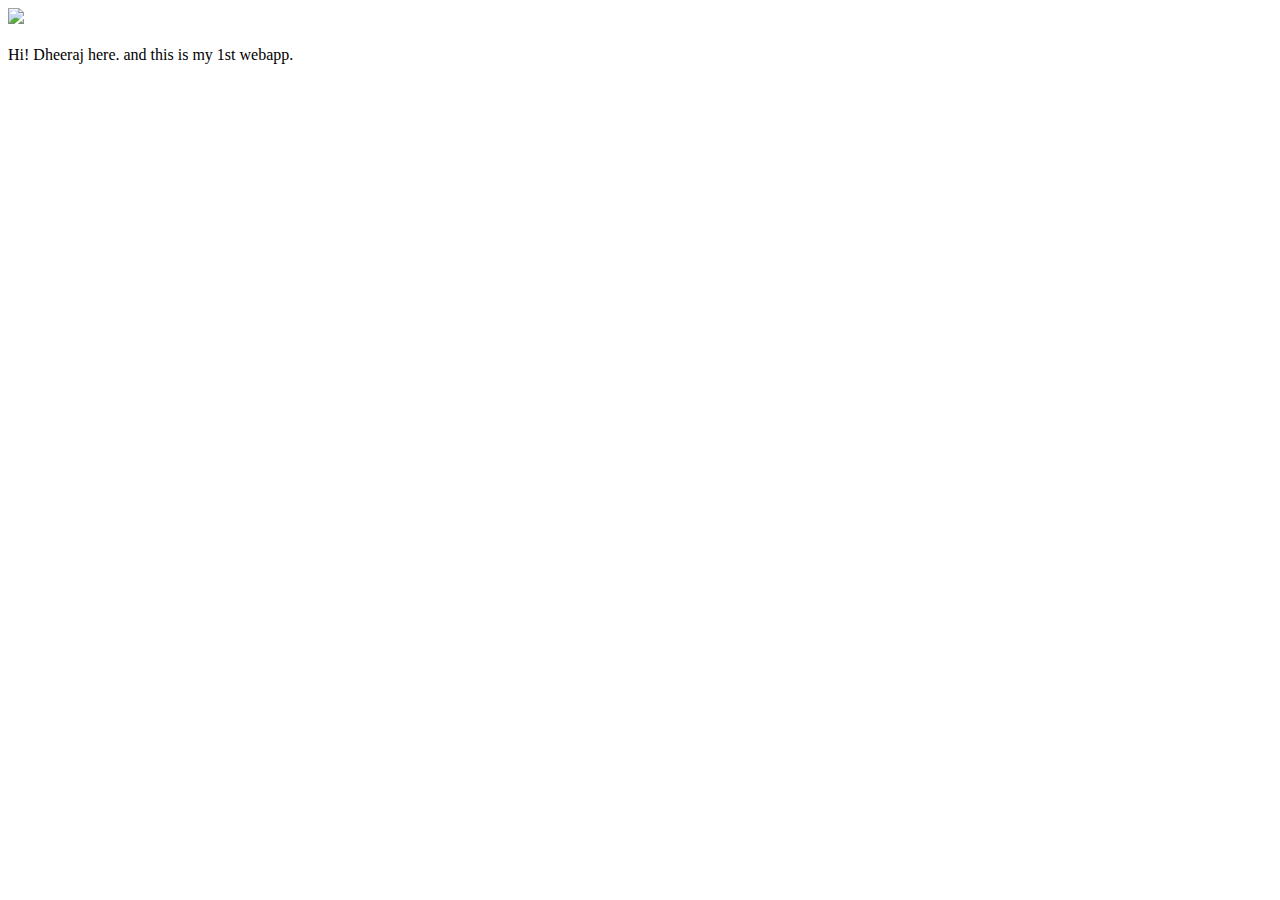
==== ui/index.html @ 56e09b87 "[imad-console] Updates ui/index.html" ====
<!doctype html>
<html>
    <head>
        <link href="/ui/style.css" rel="stylesheet" />
    </head>
    <body>
        <div class="center">
            <img src="/ui/madi.png" class="img-medium"/>
        </div>
        <br>
        <div class="center text-big bold">
            Hi! Dheeraj here. and this is my 1st webapp.
        </div>
        <script>alter ('Hi, Im java scritp')</script>
        <script type="text/javascript" src="/ui/main.js">
        </script>
    </body>
</html>
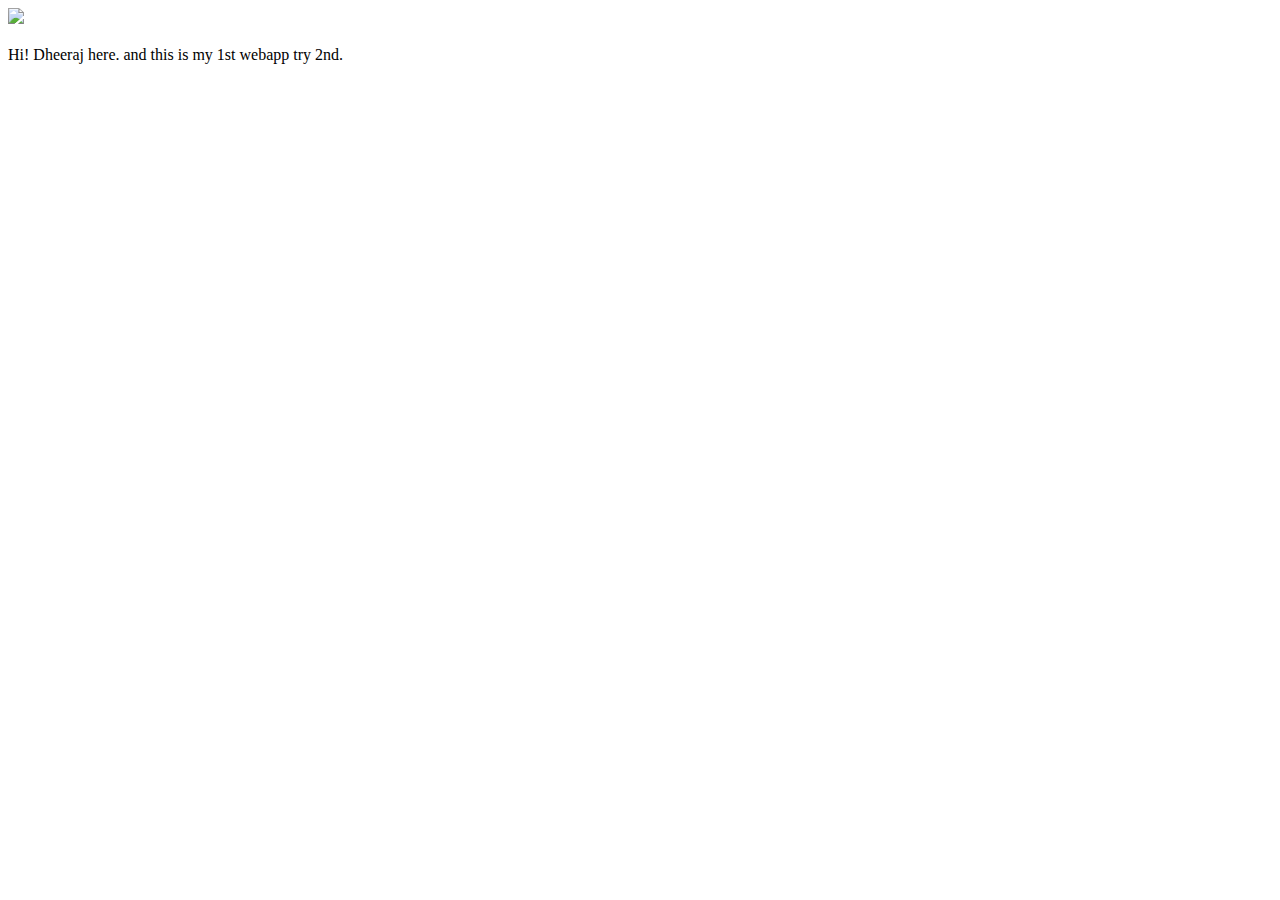
==== commit 113d4fb0: "[imad-console] Updates ui/index.html" ====
--- a/ui/index.html
+++ b/ui/index.html
@@ -9,9 +9,10 @@
         </div>
         <br>
         <div class="center text-big bold">
-            Hi! Dheeraj here. and this is my 1st webapp.
+            Hi! Dheeraj here. and this is my 1st webapp
+            try 2nd.
         </div>
-        <script>alter ('Hi, Im java scritp')</script>
+        <script> alert (`Hi, I'm java scritp`)</script>
         <script type="text/javascript" src="/ui/main.js">
         </script>
     </body>
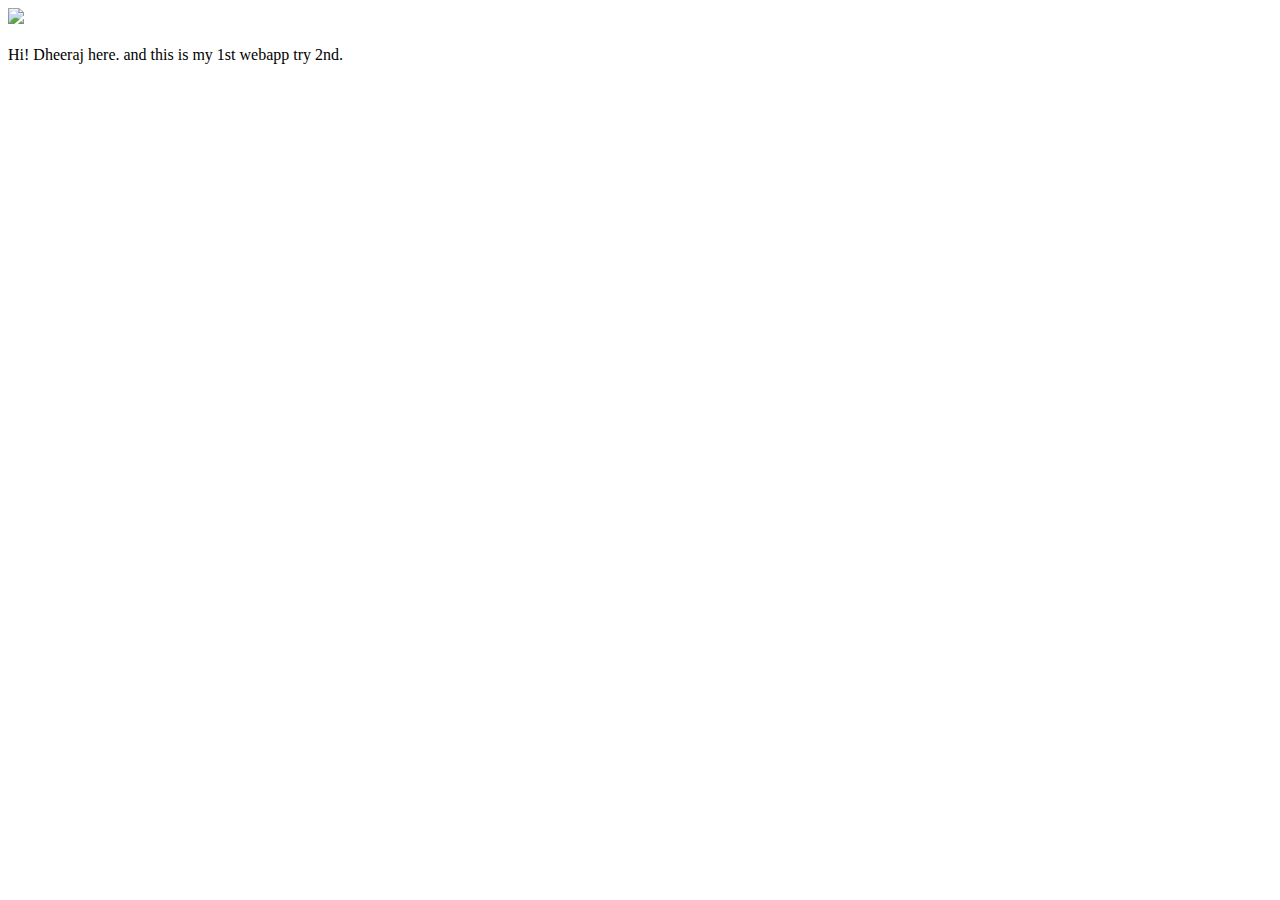
==== commit 37d2cd38: "[imad-console] Updates ui/index.html" ====
--- a/ui/index.html
+++ b/ui/index.html
@@ -12,7 +12,7 @@
             Hi! Dheeraj here. and this is my 1st webapp
             try 2nd.
         </div>
-        <script> alert (`Hi, I'm java scritp`)</script>
+        <script> alert ('Hi, I'm java script')</script>
         <script type="text/javascript" src="/ui/main.js">
         </script>
     </body>
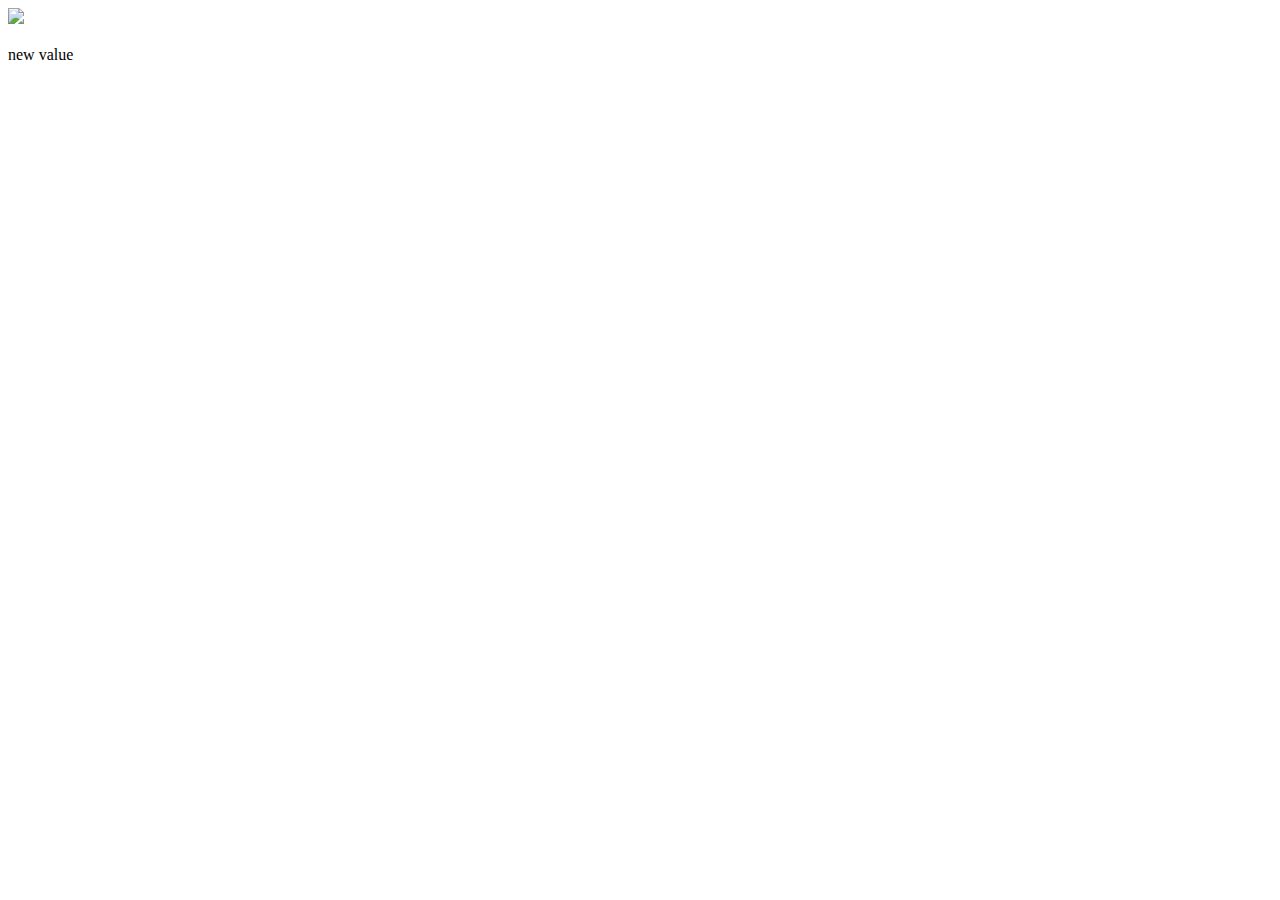
==== commit bac32f81: "[imad-console] Updates ui/index.html" ====
--- a/ui/index.html
+++ b/ui/index.html
@@ -4,15 +4,15 @@
         <link href="/ui/style.css" rel="stylesheet" />
     </head>
     <body>
-        <div class="center">
+        <div id="madi" class="center">
             <img src="/ui/madi.png" class="img-medium"/>
         </div>
         <br>
-        <div class="center text-big bold">
+        <div id="main_text" class="center text-big bold">
             Hi! Dheeraj here. and this is my 1st webapp
             try 2nd.
         </div>
-        <script> alert ('Hi, I'm java script')</script>
+        <script> alert ('Hi, Im java script')</script>
         <script type="text/javascript" src="/ui/main.js">
         </script>
     </body>
